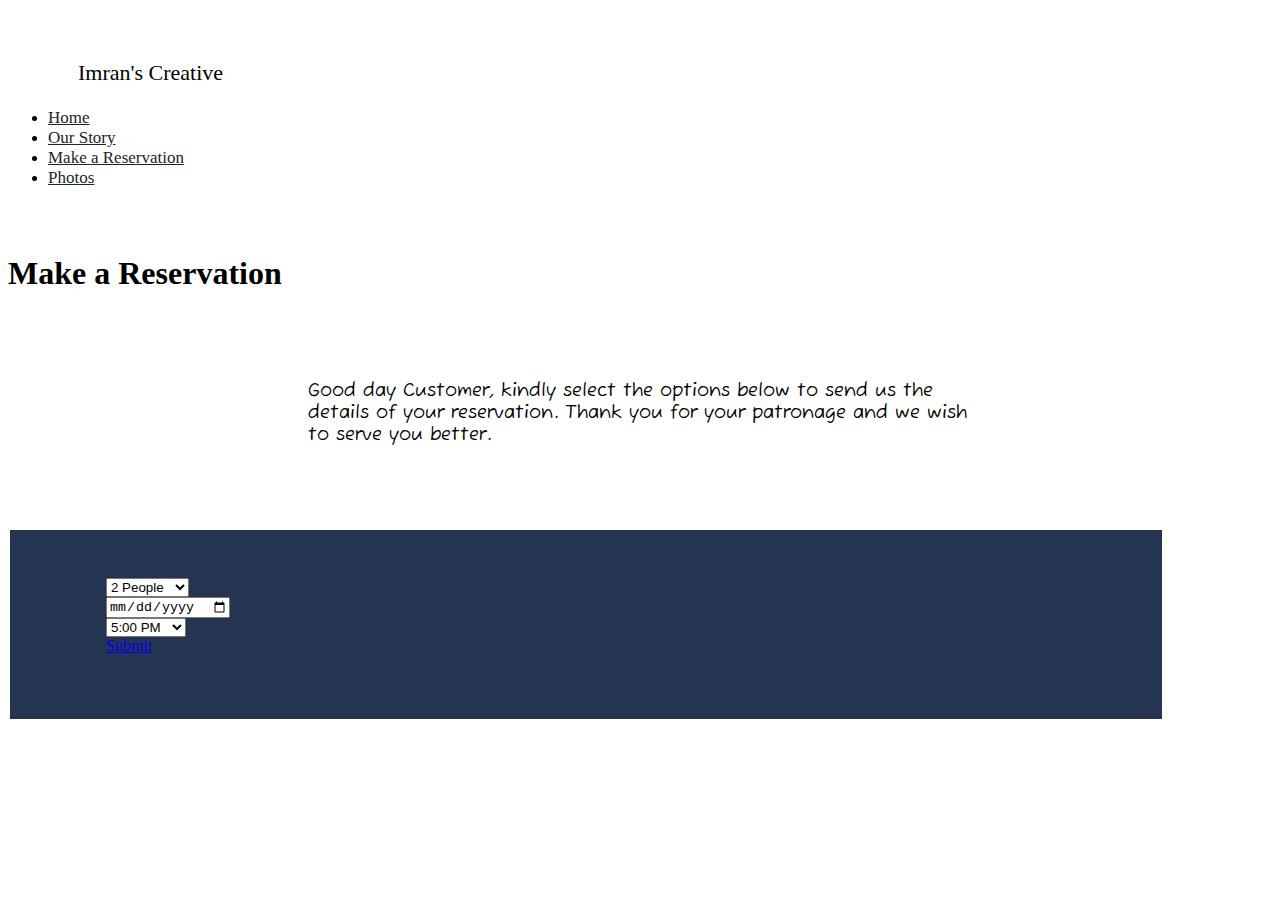
==== reservation.html @ 3d498ccc "Add files via upload" ====
<!DOCTYPE html>
<html>
<head>
	<!-- Required meta tags -->
    <meta charset="utf-8">
    <meta name="viewport" content="width=device-width, initial-scale=1">

    <!-- Bootstrap CSS -->
    <link href="https://cdn.jsdelivr.net/npm/bootstrap@5.1.3/dist/css/bootstrap.min.css" rel="stylesheet" integrity="sha384-1BmE4kWBq78iYhFldvKuhfTAU6auU8tT94WrHftjDbrCEXSU1oBoqyl2QvZ6jIW3" crossorigin="anonymous">

    <!-- My Own CSS Style Sheet -->
    <link rel="stylesheet" type="text/css" href="style4.css">

    <!-- Google Fonts -->
    <link rel="preconnect" href="https://fonts.googleapis.com">
	<link rel="preconnect" href="https://fonts.gstatic.com" crossorigin>
	<link href="https://fonts.googleapis.com/css2?family=Fuzzy+Bubbles&display=swap" rel="stylesheet">

	<title></title>
</head>
<body>
	<header>	
		<div class="intro1">
			<p>Imran's Creative</p>
		</div>

		<div>
			<ul class="nav justify-content-end">
				<li class="nav-item">
	  				<a class="nav-link" href="index.html">Home</a>
		  		</li>
	  			<li class="nav-item">
	  				<a class="nav-link" href="story.html">Our Story</a>
		  		</li>
		  		<li class="nav-item">
		    		<a class="nav-link" href="reservation.html">Make a Reservation</a>
		  		</li>
		  		<li class="nav-item">
		    		<a class="nav-link" href="photos.html">Photos</a>
		  		</li>
			</ul>
		</div>
	</header>

	<div class="container">
  			<div class="row">
  				<div class="col text-center">
  					<h1>Make a Reservation</h1>
  				</div>
  			</div>
  	

  			<div class="row">
  				<div class="buffer1">
		
    			</div>
    		</div>

    		<div class="row">
  				<div class="col text-center">
  					<p class="bmw">Good day Customer, kindly select the options below to send us the details of your reservation. Thank you for your patronage and we wish to serve you better.</p>
  				</div>
  			</div>

    </div>

    <div class="buffer2">
		<!-- Empty -->
    </div>

    <div class="intro2">
    	<div class="container intro3">
    		<div class="row">
    			<div class="col">
    				<select class="form-select form-select-lg mb-3" aria-label=".form-select-lg example">
  						<option value="1">1 Person</option>
  						<option selected>2 People</option>
  						<option value="2">3 People</option>
  						<option value="3">4 People</option>
  						<option value="4">5 People</option>
  						<option value="5">6 People</option>
  						<option value="6">7 People</option>
  						<option value="7">8 People</option>
  						<option value="8">9 People</option>
  						<option value="9">10 People</option>
					</select>
    			</div>

    			<div class="col">
    				<input type="date" class="form-control-lg" name="Date">
    			</div>

    			<div class="col">
    				<select class="form-select form-select-lg mb-3" aria-label=".form-select-lg example">
  						<option value="1">09:00 AM</option>
  						<option value="2">09:30 AM</option>
  						<option value="3">10:00 AM</option>
  						<option value="4">10:30 AM</option>
  						<option value="5">11:00 AM</option>
  						<option value="6">11:30 AM</option>
  						<option value="7">12:00 PM</option>
  						<option value="8">12:30 PM</option>
  						<option value="9">1:00 PM</option>
  						<option value="10">1:30 PM</option>
  						<option value="11">2:00 PM</option>
  						<option value="12">2:30 PM</option>
  						<option value="13">3:00 PM</option>
  						<option value="14">3:30 PM</option>
  						<option value="15">4:00 PM</option>
  						<option value="16">4:30 PM</option>
  						<option selected>5:00 PM</option>
  						<option value="17">5:30 PM</option>
  						<option value="18">6:00 PM</option>
  						<option value="19">6:30 PM</option>
  						<option value="20">7:00 PM</option>
  						<option value="21">7:30 PM</option>
  						<option value="22">8:00 PM</option>
  						<option value="23">8:30 PM</option>
  						<option value="24">9:00 PM</option>
  						<option value="25">9:30 PM</option>
					</select>
    			</div>
    		</div>

    		<div class="row">
    			<div class="col text-center">
    				<a href="#"><span class="btn btn-info lg">Submit</span></a>
    			</div>
    		</div>
    		
    	</div>
    </div>

    <div class="buffer3">
		<!-- Empty -->
    </div>


	<!-- Bootstrap JavaScript -->
	<script src="https://cdn.jsdelivr.net/npm/bootstrap@5.1.3/dist/js/bootstrap.bundle.min.js" integrity="sha384-ka7Sk0Gln4gmtz2MlQnikT1wXgYsOg+OMhuP+IlRH9sENBO0LRn5q+8nbTov4+1p" crossorigin="anonymous"></script>
</body>
</html>
---- style4.css ----
html, 
body {
	width: 100%;
	height: 100%;
}

header {
	padding-bottom: 30px;
}

.intro1 {
	padding-top: 30px;
	padding-left: 70px;
	font-size: 22px;
}

.nav-link {
	font-size: 17px;
	color: #212529;
}

.buffer1 {
	height: 3rem;
}

.bmw {
	padding: 0px 300px;
	font-family: 'Fuzzy Bubbles', cursive;
	font-size: 18px;
}

.buffer2 {
	height: 4rem;
}

.intro3 {
	border-style: solid;
  	border-width: 2px;
  	background-color: #253551;
  	color: white;
  	padding: 3rem 6rem 4rem 6rem;
  	width: 60rem;
}

.buffer3 {
	height: 4rem;
}
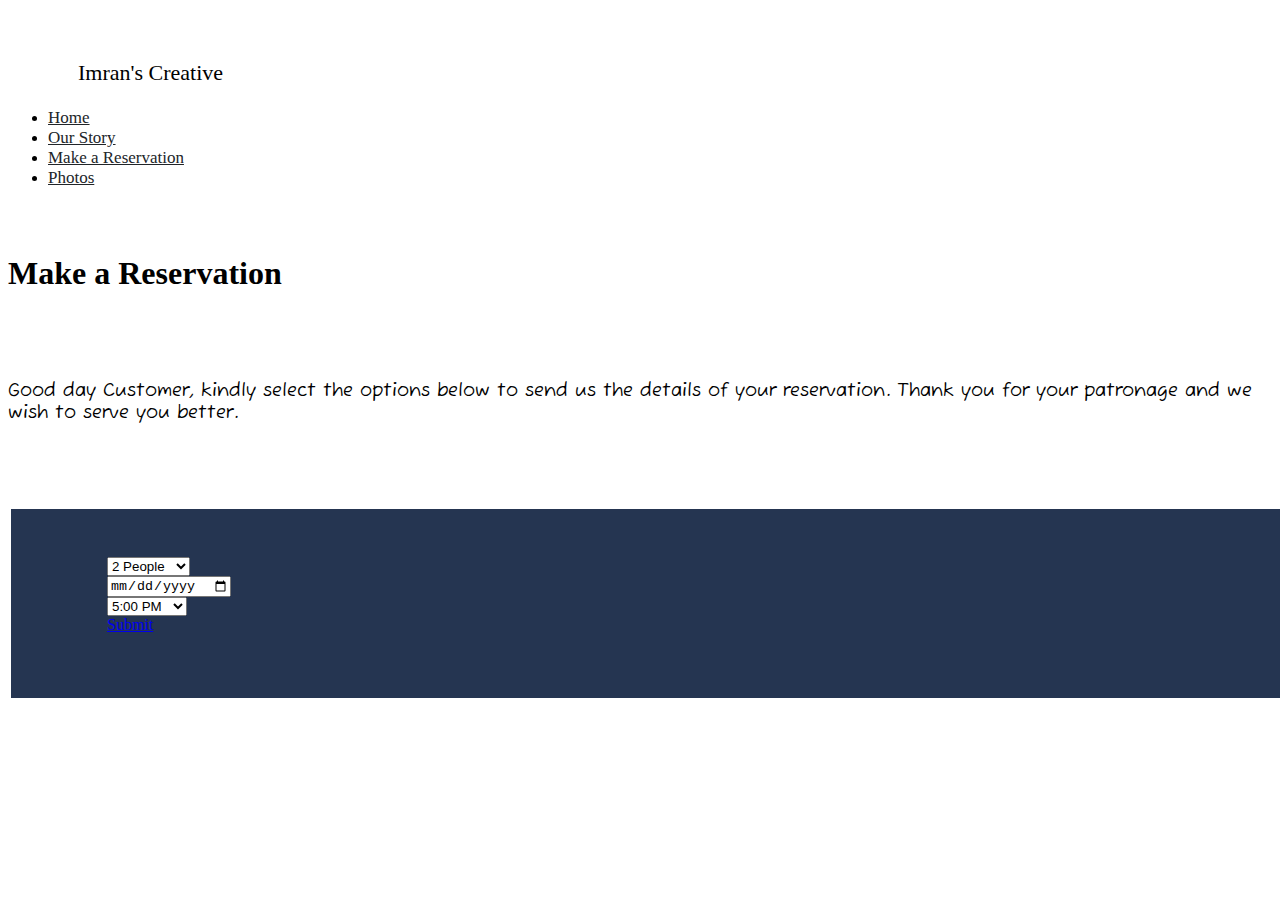
==== commit fbce592b: "Made some changes" ====
--- a/reservation.html
+++ b/reservation.html
@@ -68,8 +68,8 @@
 		<!-- Empty -->
     </div>
 
-    <div class="intro2">
-    	<div class="container intro3">
+    <div>
+    	<div class="container intro2">
     		<div class="row">
     			<div class="col">
     				<select class="form-select form-select-lg mb-3" aria-label=".form-select-lg example">
@@ -86,7 +86,7 @@
 					</select>
     			</div>
 
-    			<div class="col">
+    			<div class="col text-center">
     				<input type="date" class="form-control-lg" name="Date">
     			</div>
 
--- a/style4.css
+++ b/style4.css
@@ -24,7 +24,7 @@
 }
 
 .bmw {
-	padding: 0px 300px;
+	/*padding: 0px 300px;*/
 	font-family: 'Fuzzy Bubbles', cursive;
 	font-size: 18px;
 }
@@ -33,13 +33,13 @@
 	height: 4rem;
 }
 
-.intro3 {
+.intro2 {
 	border-style: solid;
-  	border-width: 2px;
+  	/*border-width: 2px;*/
   	background-color: #253551;
   	color: white;
   	padding: 3rem 6rem 4rem 6rem;
-  	width: 60rem;
+  	/*width: 60rem;*/
 }
 
 .buffer3 {
